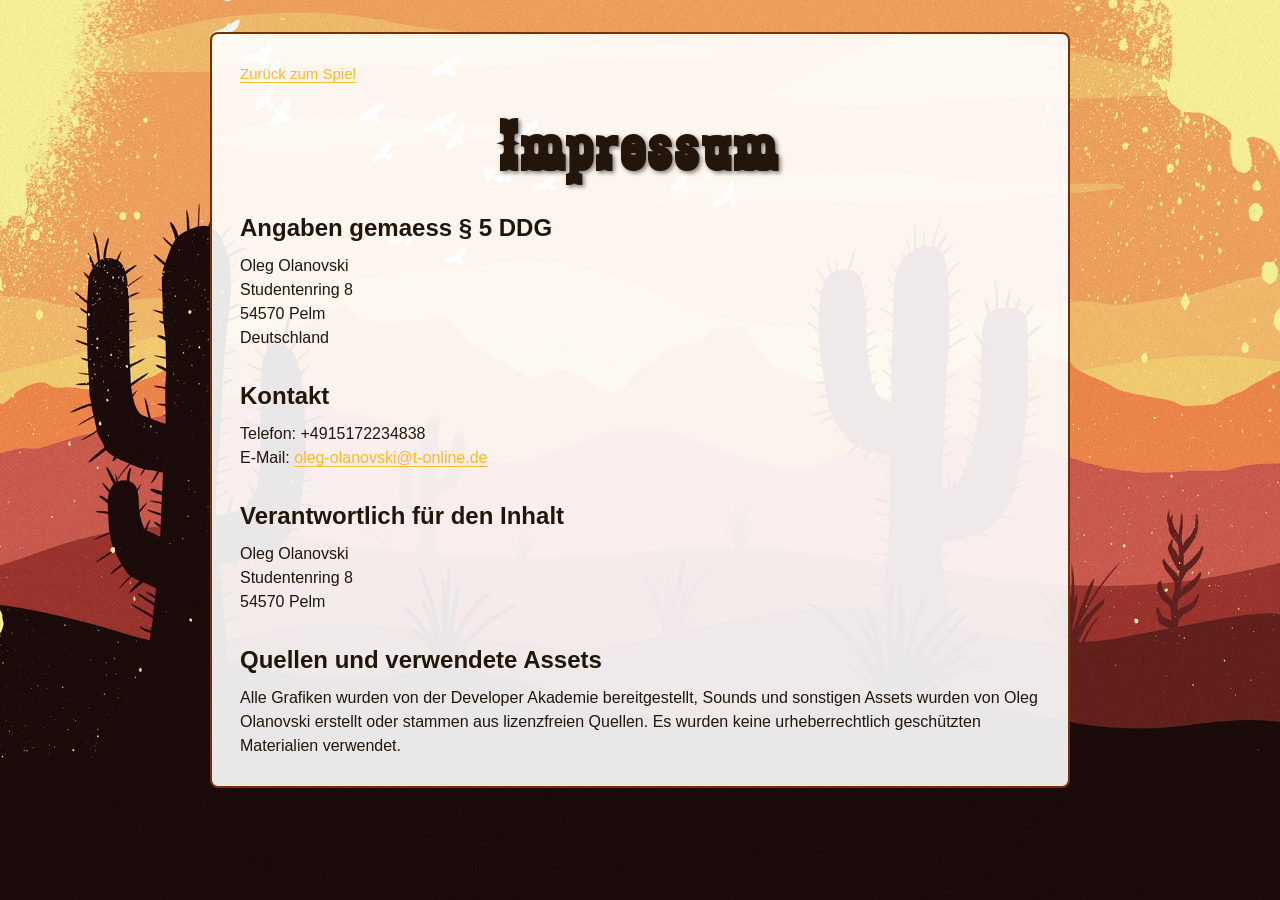
==== impressum.html @ 5f9c2a44 "add impressum" ====
<!DOCTYPE html>
<html lang="de" class="legal-document">

<head>
    <meta charset="UTF-8">
    <meta name="viewport" content="width=device-width, initial-scale=1.0">
    <link rel="stylesheet" href="style.css">
    <link rel="icon" type="image/png" href="img/7_statusbars/3_icons/icon_salsa_bottle.png">
    <title>Impressum | El Pollo Loco</title>
</head>

<body class="legal-page">
    <main class="legal-content">
        <a class="back-link" href="index.html">Zurück zum Spiel</a>

        <h1>Impressum</h1>

        <section>
            <h2>Angaben gemaess § 5 DDG</h2>
            <p>
                Oleg Olanovski<br>
                Studentenring 8<br>
                54570 Pelm<br>
                Deutschland
            </p>
        </section>

        <section>
            <h2>Kontakt</h2>
            <p>
                Telefon: +4915172234838<br>
                E-Mail: <a href="mailto:[email@example.com]">oleg-olanovski@t-online.de</a>
            </p>
        </section>


        <section>
            <h2>Verantwortlich für den Inhalt</h2>
            <p>
                Oleg Olanovski<br>
                Studentenring 8<br>
                54570 Pelm<br>
            </p>
        </section>

        <section>
            <h2>Quellen und verwendete Assets</h2>
            <p>
             Alle Grafiken wurden von der Developer Akademie bereitgestellt, Sounds und sonstigen Assets wurden von Oleg Olanovski erstellt oder stammen aus lizenzfreien Quellen. Es wurden keine urheberrechtlich geschützten Materialien verwendet.
            </p>
        </section>
    </main>
</body>

</html>
---- style.css ----
@font-face {
  font-family: "Zabars";
  src: url("fonts/Zabars.ttf") format("truetype");
}

* {
  box-sizing: border-box;
}

html {
  min-height: 100%;
}

body {
  display: flex;
  flex-direction: column;
  align-items: center;
  min-height: 100vh;
  margin: 0;
  padding: 16px;
  background-image: url("img/desert.jpg");
  background-size: cover;
  background-position: center;
  font-family: "Zabars", Arial, Helvetica, sans-serif;
  overflow-x: hidden;
}

h1 {
  margin: 16px 0 24px;
  font-size: 90px;
  letter-spacing: 9px;
  line-height: 1;
  text-align: center;
  text-shadow: 2px 2px 4px rgba(0, 0, 0, 0.5);
}

.orientation-warning {
  display: none;
}

.orientation-warning-content {
  max-width: 360px;
  padding: 24px;
  border: 2px solid #ffcf43;
  border-radius: 8px;
  background-color: rgba(0, 0, 0, 0.62);
  color: white;
  text-align: center;
  text-shadow: 2px 2px 4px black;
}

.orientation-warning-content p {
  margin: 0 0 10px;
  font-size: 40px;
  line-height: 1;
}

.orientation-warning-content span {
  display: block;
  font-size: 28px;
  line-height: 1;
}

canvas {
  background-color: black;
  display: block;
  background-position: center;
  width: 100%;
  height: 100%;
}

.game-container {
  position: relative;
  width: min(720px, calc(100vw - 32px), 150vh);
  aspect-ratio: 3 / 2;
  background-color: black;
}

.game-container:fullscreen {
  width: min(100vw, 150vh);
  height: auto;
  aspect-ratio: 3 / 2;
  margin: auto;
}

.game-container:-webkit-full-screen {
  width: min(100vw, 150vh);
  height: auto;
  aspect-ratio: 3 / 2;
  margin: auto;
}

.start-screen {
  position: absolute;
  inset: 0;
  display: flex;
  flex-direction: column;
  justify-content: space-between;
  align-items: center;
  background-image: url("img/9_intro_outro_screens/start/startscreen_1.png");
  background-size: cover;
  background-position: center;
}

.start-controls {
  display: flex;
  flex-wrap: wrap;
  justify-content: center;
  gap: 18px;
  margin-top: 48px;
  color: white;
  font-size: 44px;
  letter-spacing: 2px;
  text-shadow: 2px 2px 4px black;
}

.start-controls b {
  color: #ffcf43;
}

.win-screen {
  background-image: url("img/You won, you lost/You Win A.png");
}

.final-screen {
  z-index: 10;
  background-color: black;
  background-size: contain;
  background-repeat: no-repeat;
  background-position: center;
}

.final-screen .start-controls {
  display: none;
}

.lose-screen {
  background-image: url("img/You won, you lost/You lost.png");
}

.game-over-screen {
  background-image: url("img/You won, you lost/Game Over.png");
}

.start-button {
  margin-top: 24px;
  padding: 12px 28px;
  border: 2px solid #7a2f00;
  border-radius: 8px;
  background-color: #ffcf43;
  color: #4a1d00;
  cursor: pointer;
  font-size: 24px;
  font-weight: bold;
}

.start-button:hover {
  background-color: #ffb72b;
}

.fullscreen-button {
  margin-top: 16px;
  padding: 8px 14px;
  border: 2px solid #7a2f00;
  border-radius: 8px;
  background-color: #ffcf43;
  color: #4a1d00;
  cursor: pointer;
  font-size: 18px;
  font-weight: bold;
}

.fullscreen-exit-button {
  position: absolute;
  right: 12px;
  bottom: 12px;
  z-index: 20;
  padding: 8px 14px;
  border: 2px solid #7a2f00;
  border-radius: 8px;
  background-color: #ffcf43;
  color: #4a1d00;
  cursor: pointer;
  font-size: 18px;
  font-weight: bold;
}

.fullscreen-button:hover,
.fullscreen-exit-button:hover {
  background-color: #ffb72b;
}

.site-footer {
  margin-top: 14px;
  font-family: Arial, Helvetica, sans-serif;
  font-size: 14px;
}

.site-footer a,
.back-link,
.legal-content a {
  color: #ffb72b;
  text-decoration: underline;
  text-underline-offset: 3px;
}

.legal-page {
  align-items: stretch;
  padding: 32px 16px;
  font-family: Arial, Helvetica, sans-serif;
}

.legal-content {
  width: min(860px, 100%);
  margin: 0 auto;
  padding: 28px;
  border: 2px solid #7a2f00;
  border-radius: 8px;
  background-color: rgba(255, 255, 255, 0.9);
  color: #23150a;
  line-height: 1.5;
}

.legal-content h1 {
  margin: 24px 0;
  font-family: "Zabars", Arial, Helvetica, sans-serif;
  font-size: 72px;
  letter-spacing: 4px;
}

.legal-content h2 {
  margin: 28px 0 8px;
  font-size: 24px;
}

.legal-content p {
  margin: 0;
  font-size: 16px;
}

.back-link {
  display: inline-block;
  font-size: 15px;
}

.fullscreen-exit-icon {
  width: 20px;
  height: 20px;
  display: none;
}

.fullscreen-exit-icon path {
  fill: none;
  stroke: currentColor;
  stroke-linecap: round;
  stroke-linejoin: round;
  stroke-width: 2.5;
}

.mobile-fullscreen-button {
  position: absolute;
  top: 8px;
  left: 8px;
  z-index: 20;
  display: none;
  width: 34px;
  height: 34px;
  padding: 5px;
  border: 2px solid #7a2f00;
  border-radius: 8px;
  background-color: rgba(255, 207, 67, 0.86);
  color: #4a1d00;
  cursor: pointer;
  touch-action: manipulation;
}

.mobile-fullscreen-button:active {
  background-color: #ffb72b;
}

.mobile-fullscreen-icon {
  width: 20px;
  height: 20px;
  display: block;
}

.mobile-fullscreen-icon path {
  fill: none;
  stroke: currentColor;
  stroke-linecap: round;
  stroke-linejoin: round;
  stroke-width: 2.5;
}

.game-container:fullscreen .mobile-fullscreen-button,
.game-container:-webkit-full-screen .mobile-fullscreen-button {
  display: none;
}

.mobile-controls {
  position: absolute;
  right: 10px;
  bottom: 10px;
  left: 10px;
  z-index: 15;
  display: none;
  justify-content: space-between;
  pointer-events: none;
}

.mobile-control-group {
  display: flex;
  gap: 8px;
  pointer-events: auto;
}

.mobile-control-button {
  min-width: 58px;
  min-height: 42px;
  padding: 8px 10px;
  border: 2px solid #7a2f00;
  border-radius: 8px;
  background-color: rgba(255, 207, 67, 0.86);
  color: #4a1d00;
  cursor: pointer;
  font-size: 18px;
  font-weight: bold;
  display: grid;
  place-items: center;
  touch-action: none;
}

.mobile-control-button:active {
  background-color: #ffb72b;
}

.mobile-control-icon {
  width: 28px;
  height: 28px;
  display: block;
}

.mobile-control-icon path {
  fill: none;
  stroke: currentColor;
  stroke-linecap: round;
  stroke-linejoin: round;
  stroke-width: 4;
}

.mobile-control-icon-bottle {
  object-fit: contain;
}

.start-screen:not(.d-none) ~ .mobile-controls {
  display: none;
}

.d-none {
  display: none;
}

@media (hover: none) and (pointer: coarse) and (max-width: 760px),
  (orientation: landscape) and (hover: none) and (pointer: coarse) and (max-height: 760px) {
  .fullscreen-exit-button:not(.d-none) {
    top: 8px;
    right: 8px;
    bottom: auto;
    display: grid;
    place-items: center;
    width: 34px;
    height: 34px;
    padding: 5px;
    background-color: rgba(255, 207, 67, 0.86);
    touch-action: manipulation;
  }

  .fullscreen-exit-text {
    display: none;
  }

  .fullscreen-exit-icon {
    display: block;
  }

  .mobile-fullscreen-button {
    display: grid;
    place-items: center;
  }

  .mobile-controls {
    display: flex;
  }
}

@media (orientation: portrait) and (hover: none) and (pointer: coarse) and (max-width: 760px) {
  html:not(.legal-document),
  body:not(.legal-page) {
    height: 100vh;
    height: 100dvh;
    min-height: 0;
    overflow: hidden;
  }

  body:not(.legal-page) {
    justify-content: center;
    padding: 24px;
  }

  body:not(.legal-page) h1,
  .game-container,
  .start-controls,
  .fullscreen-button {
    display: none;
  }

  .orientation-warning {
    position: fixed;
    inset: 0;
    z-index: 100;
    display: flex;
    align-items: center;
    justify-content: center;
    padding: 24px;
    background-image: url("img/desert.jpg");
    background-position: center;
    background-size: cover;
  }
}

@media (max-width: 760px) {
  body {
    padding: 12px;
  }

  h1 {
    margin: 8px 0 16px;
    font-size: 56px;
    letter-spacing: 4px;
  }

  .game-container {
    width: min(calc(100vw - 24px), 130vh);
  }

  .start-controls {
    gap: 10px 14px;
    margin-top: 24px;
    font-size: 30px;
    letter-spacing: 1px;
  }

  .start-button {
    margin-top: 14px;
    padding: 10px 20px;
    font-size: 20px;
  }

  .fullscreen-button {
    font-size: 16px;
  }

  .mobile-fullscreen-button {
    width: 32px;
    height: 32px;
  }

  .mobile-control-button {
    min-width: 54px;
    min-height: 40px;
    font-size: 16px;
  }
}

@media (hover: none) and (pointer: coarse) and (max-width: 760px) {
  .fullscreen-exit-button:not(.d-none) {
    width: 32px;
    height: 32px;
  }
}

@media (max-width: 520px) {
  h1 {
    font-size: 42px;
    letter-spacing: 2px;
  }

  .game-container {
    width: calc(100vw - 24px);
  }

  .start-controls {
    flex-direction: column;
    gap: 6px;
    margin-top: 18px;
    font-size: 26px;
  }

  .mobile-controls {
    right: 6px;
    bottom: 6px;
    left: 6px;
  }

  .mobile-control-group {
    gap: 6px;
  }

  .mobile-fullscreen-button {
    top: 6px;
    left: 6px;
  }

  .mobile-fullscreen-button {
    width: 30px;
    height: 30px;
    padding: 4px;
  }

  .mobile-fullscreen-icon {
    width: 18px;
    height: 18px;
  }

  .mobile-control-button {
    min-width: 48px;
    min-height: 38px;
    padding: 6px 8px;
    font-size: 15px;
  }

  .mobile-control-icon {
    width: 24px;
    height: 24px;
  }
}

@media (hover: none) and (pointer: coarse) and (max-width: 520px) {
  .fullscreen-exit-button:not(.d-none) {
    top: 6px;
    right: 6px;
    width: 30px;
    height: 30px;
    padding: 4px;
  }

  .fullscreen-exit-icon {
    width: 18px;
    height: 18px;
  }
}

@media (max-height: 560px) {
  body {
    padding: 8px;
  }

  h1 {
    margin: 0 0 8px;
    font-size: 42px;
    letter-spacing: 2px;
  }

  .game-container {
    width: min(calc(100vw - 16px), 120vh);
  }

  .start-controls {
    margin-top: 8px;
    font-size: 24px;
  }

  .fullscreen-button {
    margin-top: 8px;
  }

  .mobile-fullscreen-button {
    top: 6px;
    left: 6px;
  }

  .mobile-fullscreen-button {
    width: 30px;
    height: 30px;
    padding: 4px;
  }

  .mobile-fullscreen-icon {
    width: 18px;
    height: 18px;
  }

  .mobile-control-button {
    min-width: 48px;
    min-height: 36px;
    padding: 6px 8px;
    font-size: 15px;
  }

  .mobile-control-icon {
    width: 24px;
    height: 24px;
  }
}

@media (hover: none) and (pointer: coarse) and (max-height: 560px) {
  .fullscreen-exit-button:not(.d-none) {
    top: 6px;
    right: 6px;
    width: 30px;
    height: 30px;
    padding: 4px;
  }

  .fullscreen-exit-icon {
    width: 18px;
    height: 18px;
  }
}

@media (orientation: landscape) and (max-height: 560px) {
  html:not(.legal-document),
  body:not(.legal-page) {
    height: 100vh;
    height: 100dvh;
    min-height: 0;
    overflow: hidden;
  }

  body:not(.legal-page) {
    justify-content: center;
    padding: 4px;
  }

  body:not(.legal-page) h1,
  .start-controls,
  .fullscreen-button {
    display: none;
  }

  .game-container {
    width: min(calc(100vw - 8px), 145vh);
  }

  .mobile-controls {
    right: 6px;
    bottom: 6px;
    left: 6px;
  }

  .mobile-fullscreen-button {
    top: 6px;
    left: 6px;
  }

  .mobile-fullscreen-button {
    width: 28px;
    height: 28px;
    padding: 4px;
  }

  .mobile-fullscreen-icon {
    width: 16px;
    height: 16px;
  }

  .mobile-control-button {
    min-width: 46px;
    min-height: 34px;
    padding: 5px 7px;
    font-size: 14px;
  }

  .mobile-control-icon {
    width: 22px;
    height: 22px;
  }
}

@media (orientation: landscape) and (hover: none) and (pointer: coarse) and (max-height: 560px) {
  .fullscreen-exit-button:not(.d-none) {
    top: 6px;
    right: 6px;
    width: 28px;
    height: 28px;
    padding: 4px;
  }

  .fullscreen-exit-icon {
    width: 16px;
    height: 16px;
  }
}

@supports (height: 100dvh) {
  @media (orientation: landscape) and (max-height: 560px) {
    .game-container {
      width: min(calc(100vw - 8px), 145dvh);
    }
  }
}
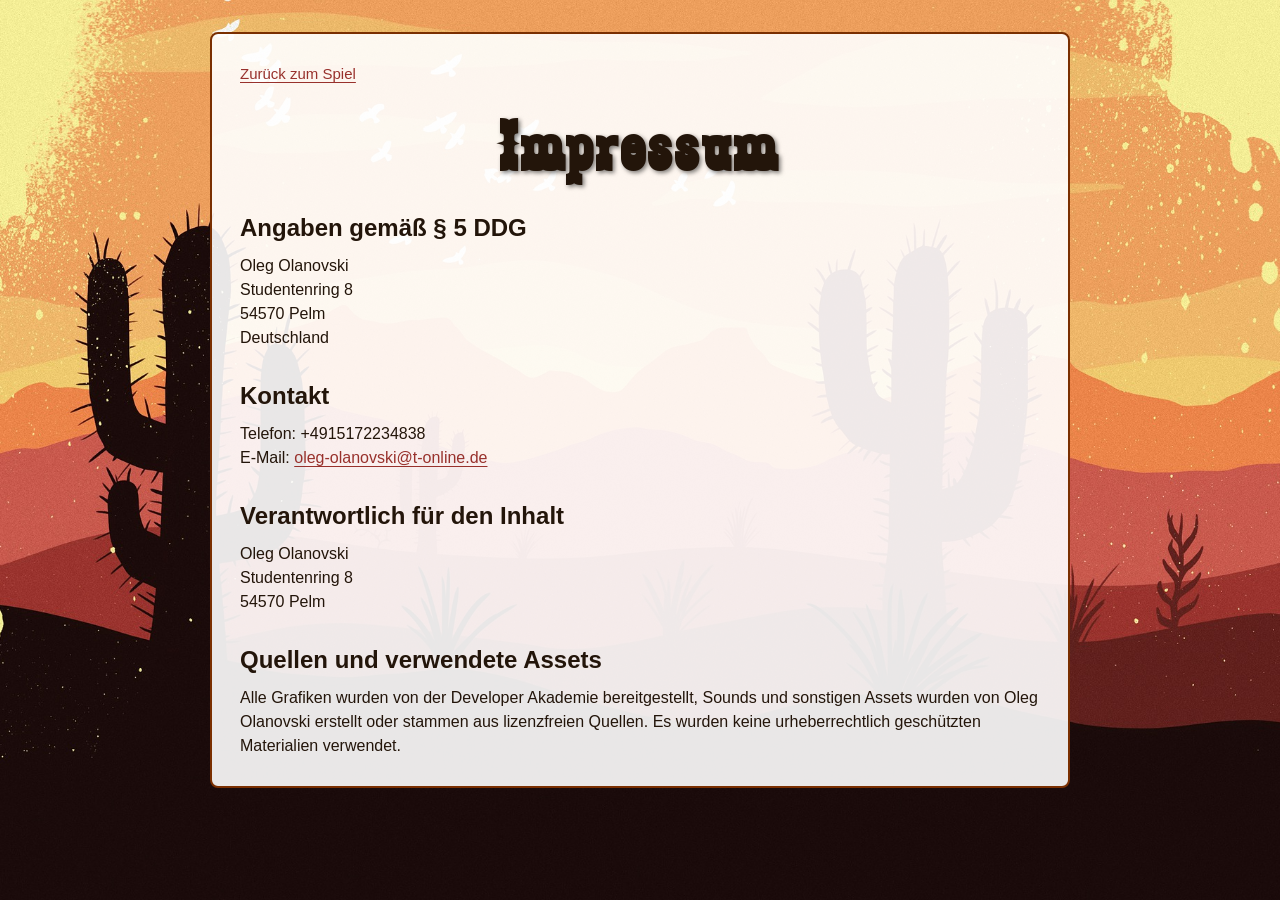
==== commit aad9c481: "Prevent page scrolling during gameplay" ====
--- a/impressum.html
+++ b/impressum.html
@@ -16,7 +16,7 @@
         <h1>Impressum</h1>
 
         <section>
-            <h2>Angaben gemaess § 5 DDG</h2>
+            <h2>Angaben gemäß § 5 DDG</h2>
             <p>
                 Oleg Olanovski<br>
                 Studentenring 8<br>
--- a/style.css
+++ b/style.css
@@ -8,7 +8,13 @@
 }
 
 html {
+  height: 100%;
   min-height: 100%;
+}
+
+html:not(.legal-document) {
+  overflow: hidden;
+  overscroll-behavior: none;
 }
 
 body {
@@ -25,6 +31,13 @@
   overflow-x: hidden;
 }
 
+body:not(.legal-page) {
+  height: 100vh;
+  height: 100dvh;
+  overflow: hidden;
+  overscroll-behavior: none;
+}
+
 h1 {
   margin: 16px 0 24px;
   font-size: 90px;
@@ -67,6 +80,8 @@
   background-position: center;
   width: 100%;
   height: 100%;
+  touch-action: none;
+  user-select: none;
 }
 
 .game-container {
@@ -74,6 +89,8 @@
   width: min(720px, calc(100vw - 32px), 150vh);
   aspect-ratio: 3 / 2;
   background-color: black;
+  overscroll-behavior: contain;
+  touch-action: none;
 }
 
 .game-container:fullscreen {
@@ -134,6 +151,16 @@
   display: none;
 }
 
+.final-screen .start-actions {
+  margin-top: auto;
+  margin-bottom: 24px;
+}
+
+.final-screen .start-button {
+  padding: 8px 16px;
+  font-size: 18px;
+}
+
 .lose-screen {
   background-image: url("img/You won, you lost/You lost.png");
 }
@@ -142,8 +169,15 @@
   background-image: url("img/You won, you lost/Game Over.png");
 }
 
+.start-actions {
+  display: flex;
+  flex-wrap: wrap;
+  justify-content: center;
+  gap: 10px;
+  margin-top: 24px;
+}
+
 .start-button {
-  margin-top: 24px;
   padding: 12px 28px;
   border: 2px solid #7a2f00;
   border-radius: 8px;
@@ -154,7 +188,98 @@
   font-weight: bold;
 }
 
-.start-button:hover {
+.how-to-play-button {
+  position: absolute;
+  top: 8px;
+  left: 8px;
+  z-index: 30;
+  display: grid;
+  place-items: center;
+  width: 34px;
+  height: 34px;
+  padding: 0;
+  border: 2px solid #7a2f00;
+  border-radius: 50%;
+  background-color: rgba(255, 207, 67, 0.9);
+  color: #4a1d00;
+  cursor: pointer;
+  font-family: Arial, Helvetica, sans-serif;
+  font-size: 22px;
+  font-weight: bold;
+  line-height: 1;
+  touch-action: manipulation;
+}
+
+.start-button:hover,
+.how-to-play-button:hover {
+  background-color: #ffb72b;
+}
+
+.how-to-play-overlay {
+  position: fixed;
+  inset: 0;
+  z-index: 90;
+  display: flex;
+  align-items: center;
+  justify-content: center;
+  padding: 16px;
+  background-color: rgba(0, 0, 0, 0.64);
+  font-family: Arial, Helvetica, sans-serif;
+}
+
+.how-to-play-dialog {
+  position: relative;
+  width: min(520px, 100%);
+  max-height: calc(100vh - 32px);
+  overflow: auto;
+  padding: 24px;
+  border: 2px solid #7a2f00;
+  border-radius: 8px;
+  background-color: rgba(255, 246, 214, 0.96);
+  color: #23150a;
+}
+
+.how-to-play-dialog h2 {
+  margin: 0 44px 12px 0;
+  font-size: 32px;
+}
+
+.how-to-play-dialog p {
+  margin: 0 0 12px;
+  font-size: 16px;
+  line-height: 1.4;
+}
+
+.how-to-play-dialog ul {
+  margin: 0;
+  padding-left: 22px;
+}
+
+.how-to-play-dialog li {
+  margin-bottom: 8px;
+  font-size: 16px;
+  line-height: 1.35;
+}
+
+.how-to-play-close-button {
+  position: absolute;
+  top: 10px;
+  right: 10px;
+  display: grid;
+  place-items: center;
+  width: 32px;
+  height: 32px;
+  border: 2px solid #7a2f00;
+  border-radius: 8px;
+  background-color: #ffcf43;
+  color: #4a1d00;
+  cursor: pointer;
+  font-size: 16px;
+  font-weight: bold;
+  line-height: 1;
+}
+
+.how-to-play-close-button:hover {
   background-color: #ffb72b;
 }
 
@@ -191,17 +316,84 @@
 }
 
 .site-footer {
-  margin-top: 14px;
+  margin-top: 12px;
   font-family: Arial, Helvetica, sans-serif;
-  font-size: 14px;
-}
-
-.site-footer a,
+}
+
 .back-link,
 .legal-content a {
-  color: #ffb72b;
+  color: #98312C;
   text-decoration: underline;
   text-underline-offset: 3px;
+}
+
+.site-footer a {
+  display: inline-block;
+  padding: 8px 18px;
+  border: 2px solid #7a2f00;
+  border-radius: 8px;
+  background-color: #ffcf43;
+  color: #4a1d00;
+  font-size: 18px;
+  font-weight: bold;
+  line-height: 1.2;
+  text-decoration: none;
+  touch-action: manipulation;
+}
+
+.site-footer a:hover,
+.site-footer a:active {
+  background-color: #ffb72b;
+}
+
+.mute-button {
+  position: absolute;
+  bottom: 8px;
+  left: 8px;
+  z-index: 30;
+  display: grid;
+  place-items: center;
+  width: 34px;
+  height: 34px;
+  padding: 0;
+  border: 2px solid #7a2f00;
+  border-radius: 50%;
+  background-color: rgba(255, 207, 67, 0.26);
+  color: #7a2f00;
+  cursor: pointer;
+  backdrop-filter: blur(2px);
+  touch-action: manipulation;
+}
+
+.mute-button.is-muted {
+  background-color: rgba(152, 49, 44, 0.28);
+  color: #98312c;
+}
+
+.mute-button-icon {
+  width: 22px;
+  height: 22px;
+  display: block;
+}
+
+.mute-button-icon path {
+  fill: none;
+  stroke: currentColor;
+  stroke-linecap: round;
+  stroke-linejoin: round;
+  stroke-width: 2;
+}
+
+.mute-button-icon-off {
+  display: none;
+}
+
+.mute-button.is-muted .mute-button-icon-on {
+  display: none;
+}
+
+.mute-button.is-muted .mute-button-icon-off {
+  display: block;
 }
 
 .legal-page {
@@ -360,8 +552,19 @@
   display: none;
 }
 
-@media (hover: none) and (pointer: coarse) and (max-width: 760px),
-  (orientation: landscape) and (hover: none) and (pointer: coarse) and (max-height: 760px) {
+@media (max-width: 760px), (min-aspect-ratio: 1/1) and (max-height: 760px) {
+  .start-screen.d-none ~ .mute-button {
+    top: 8px;
+    bottom: auto;
+    left: calc(50% - 22px);
+    transform: translateX(-100%);
+  }
+
+  .start-screen.d-none ~ .mobile-fullscreen-button {
+    top: 8px;
+    left: calc(50% + 22px);
+  }
+
   .fullscreen-exit-button:not(.d-none) {
     top: 8px;
     right: 8px;
@@ -393,7 +596,7 @@
   }
 }
 
-@media (orientation: portrait) and (hover: none) and (pointer: coarse) and (max-width: 760px) {
+@media (max-aspect-ratio: 999/1000) and (max-width: 760px) {
   html:not(.legal-document),
   body:not(.legal-page) {
     height: 100vh;
@@ -450,14 +653,50 @@
     letter-spacing: 1px;
   }
 
+  .start-actions {
+    margin-top: 14px;
+  }
+
   .start-button {
-    margin-top: 14px;
     padding: 10px 20px;
     font-size: 20px;
   }
 
+  .final-screen .start-button {
+    padding: 7px 14px;
+    font-size: 16px;
+  }
+
+  .how-to-play-button {
+    top: 8px;
+    left: 8px;
+    width: 34px;
+    height: 34px;
+    padding: 0;
+    font-size: 22px;
+  }
+
   .fullscreen-button {
     font-size: 16px;
+  }
+
+  .site-footer {
+    margin-top: 8px;
+  }
+
+  .site-footer a {
+    padding: 6px 14px;
+    font-size: 15px;
+  }
+
+  .mute-button {
+    width: 32px;
+    height: 32px;
+  }
+
+  .mute-button-icon {
+    width: 20px;
+    height: 20px;
   }
 
   .mobile-fullscreen-button {
@@ -472,7 +711,7 @@
   }
 }
 
-@media (hover: none) and (pointer: coarse) and (max-width: 760px) {
+@media (max-width: 760px) {
   .fullscreen-exit-button:not(.d-none) {
     width: 32px;
     height: 32px;
@@ -483,6 +722,31 @@
   h1 {
     font-size: 42px;
     letter-spacing: 2px;
+  }
+
+  .legal-page {
+    padding: 12px;
+  }
+
+  .legal-content {
+    padding: 16px;
+  }
+
+  .legal-content h1 {
+    margin: 16px 0;
+    font-size: 44px;
+    letter-spacing: 2px;
+    overflow-wrap: anywhere;
+  }
+
+  .legal-content h2 {
+    margin: 20px 0 8px;
+    font-size: 20px;
+  }
+
+  .legal-content p,
+  .back-link {
+    font-size: 14px;
   }
 
   .game-container {
@@ -496,6 +760,14 @@
     font-size: 26px;
   }
 
+  .how-to-play-dialog {
+    padding: 18px;
+  }
+
+  .how-to-play-dialog h2 {
+    font-size: 28px;
+  }
+
   .mobile-controls {
     right: 6px;
     bottom: 6px;
@@ -507,7 +779,7 @@
   }
 
   .mobile-fullscreen-button {
-    top: 6px;
+    top: 44px;
     left: 6px;
   }
 
@@ -535,7 +807,7 @@
   }
 }
 
-@media (hover: none) and (pointer: coarse) and (max-width: 520px) {
+@media (max-width: 520px) {
   .fullscreen-exit-button:not(.d-none) {
     top: 6px;
     right: 6px;
@@ -551,6 +823,15 @@
 }
 
 @media (max-height: 560px) {
+  .start-screen.d-none ~ .mute-button {
+    top: 6px;
+    bottom: auto;
+  }
+
+  .start-screen.d-none ~ .mobile-fullscreen-button {
+    top: 6px;
+  }
+
   body {
     padding: 8px;
   }
@@ -570,12 +851,61 @@
     font-size: 24px;
   }
 
+  .start-actions {
+    margin-top: 8px;
+  }
+
+  .start-button {
+    padding: 8px 16px;
+    font-size: 18px;
+  }
+
+  .final-screen .start-button {
+    padding: 6px 12px;
+    font-size: 15px;
+  }
+
+  .how-to-play-button {
+    top: 6px;
+    left: 6px;
+    width: 30px;
+    height: 30px;
+    padding: 0;
+    font-size: 20px;
+  }
+
+  .how-to-play-dialog {
+    max-height: calc(100vh - 16px);
+    padding: 16px;
+  }
+
+  .how-to-play-dialog h2 {
+    font-size: 26px;
+  }
+
+  .site-footer a {
+    padding: 5px 12px;
+    font-size: 14px;
+  }
+
+  .mute-button {
+    bottom: 6px;
+    left: 6px;
+    width: 30px;
+    height: 30px;
+  }
+
+  .mute-button-icon {
+    width: 18px;
+    height: 18px;
+  }
+
   .fullscreen-button {
     margin-top: 8px;
   }
 
   .mobile-fullscreen-button {
-    top: 6px;
+    top: 42px;
     left: 6px;
   }
 
@@ -603,7 +933,7 @@
   }
 }
 
-@media (hover: none) and (pointer: coarse) and (max-height: 560px) {
+@media (max-height: 560px) {
   .fullscreen-exit-button:not(.d-none) {
     top: 6px;
     right: 6px;
@@ -618,7 +948,7 @@
   }
 }
 
-@media (orientation: landscape) and (max-height: 560px) {
+@media (min-aspect-ratio: 1/1) and (max-height: 760px) {
   html:not(.legal-document),
   body:not(.legal-page) {
     height: 100vh;
@@ -628,8 +958,8 @@
   }
 
   body:not(.legal-page) {
-    justify-content: center;
-    padding: 4px;
+    justify-content: flex-start;
+    padding: 8px;
   }
 
   body:not(.legal-page) h1,
@@ -639,7 +969,45 @@
   }
 
   .game-container {
-    width: min(calc(100vw - 8px), 145vh);
+    width: min(calc(100vw - 16px), calc(150vh - 90px));
+  }
+
+  .site-footer {
+    margin-top: 6px;
+  }
+}
+
+@media (min-aspect-ratio: 1/1) and (max-height: 560px) {
+  html:not(.legal-document),
+  body:not(.legal-page) {
+    height: 100vh;
+    height: 100dvh;
+    min-height: 0;
+    overflow: hidden;
+  }
+
+  body:not(.legal-page) {
+    justify-content: flex-start;
+    padding: 4px;
+  }
+
+  body:not(.legal-page) h1,
+  .start-controls,
+  .fullscreen-button {
+    display: none;
+  }
+
+  .game-container {
+    width: min(calc(100vw - 8px), calc(150vh - 66px));
+  }
+
+  .site-footer {
+    margin-top: 4px;
+  }
+
+  .site-footer a {
+    padding: 4px 10px;
+    font-size: 13px;
   }
 
   .mobile-controls {
@@ -649,7 +1017,7 @@
   }
 
   .mobile-fullscreen-button {
-    top: 6px;
+    top: 40px;
     left: 6px;
   }
 
@@ -677,7 +1045,7 @@
   }
 }
 
-@media (orientation: landscape) and (hover: none) and (pointer: coarse) and (max-height: 560px) {
+@media (min-aspect-ratio: 1/1) and (max-height: 560px) {
   .fullscreen-exit-button:not(.d-none) {
     top: 6px;
     right: 6px;
@@ -693,9 +1061,15 @@
 }
 
 @supports (height: 100dvh) {
-  @media (orientation: landscape) and (max-height: 560px) {
+  @media (min-aspect-ratio: 1/1) and (max-height: 760px) {
     .game-container {
-      width: min(calc(100vw - 8px), 145dvh);
+      width: min(calc(100vw - 16px), calc(150dvh - 90px));
     }
   }
-}
+
+  @media (min-aspect-ratio: 1/1) and (max-height: 560px) {
+    .game-container {
+      width: min(calc(100vw - 8px), calc(150dvh - 66px));
+    }
+  }
+}
